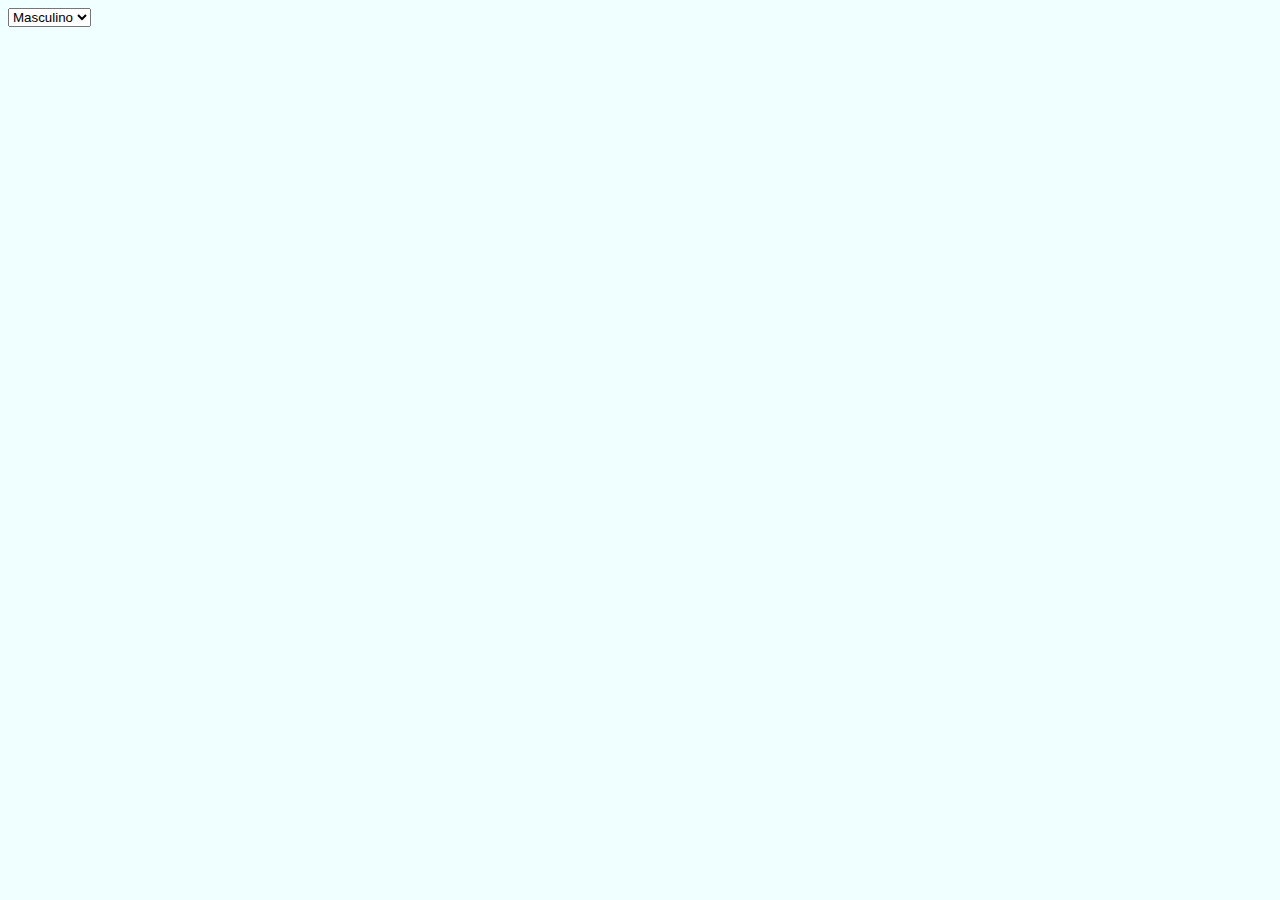
==== exe02-2paloma.html @ 72acae92 "alteração4" ====
<!DOCTYPE html>
<html>
    <head>
        <title>Formulário</title>
        <meta charset="UTF-8">
    </head>
    <body style="background-color:azure">
        <select name="Sexo" id="">
            <option >Feminino</option>
            <option selected>Masculino</option>
        </select>
    </body>
</html>
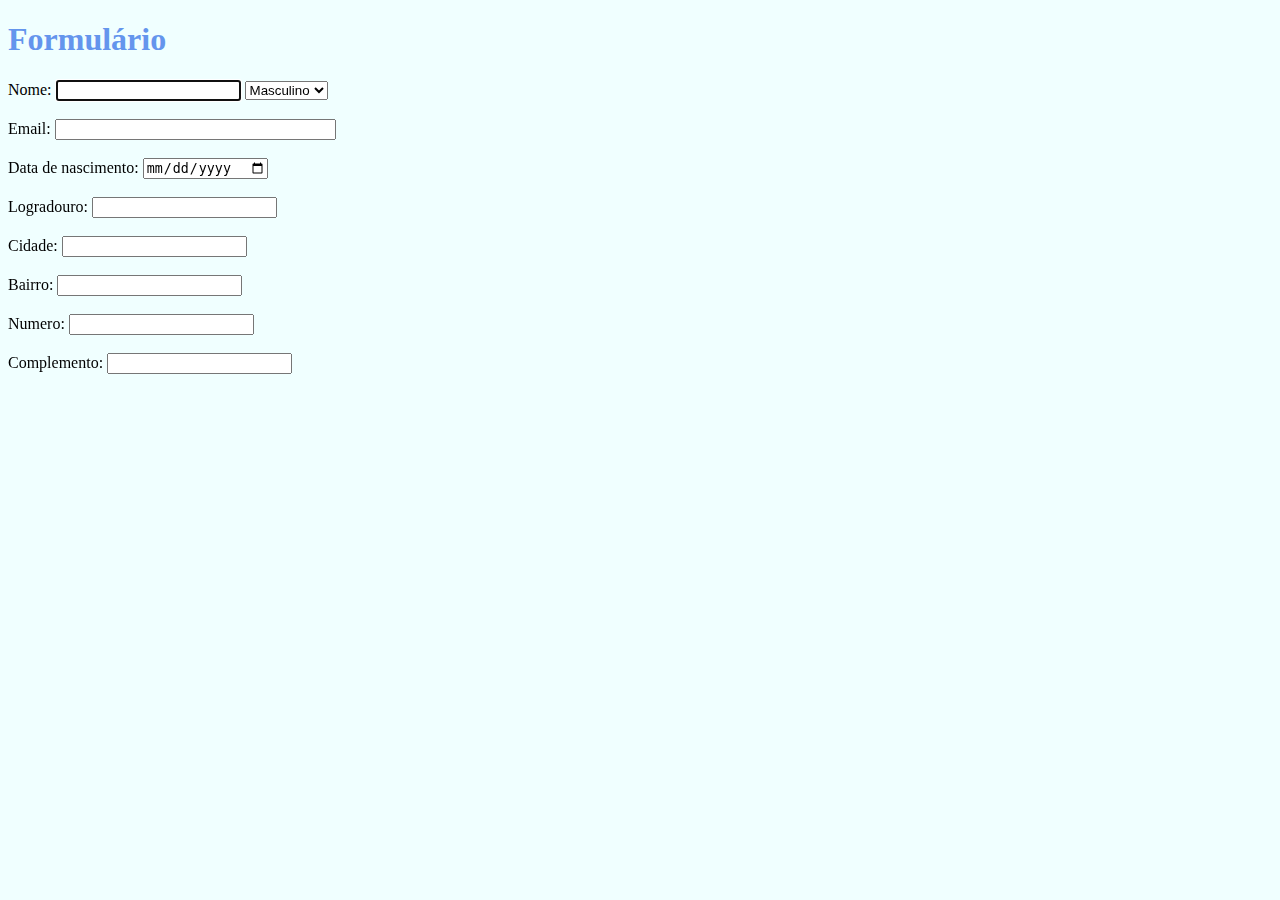
==== commit 74de120a: "alteraçã005" ====
--- a/exe02-2paloma.html
+++ b/exe02-2paloma.html
@@ -5,9 +5,40 @@
         <meta charset="UTF-8">
     </head>
     <body style="background-color:azure">
+        <h1 style="color: cornflowerblue;">Formulário</h1>
+        <label for="nome">Nome:</label></td>
+        <input type="text" id="nome" name="nome" required autofocus/></td>
         <select name="Sexo" id="">
             <option >Feminino</option>
             <option selected>Masculino</option>
         </select>
+        <br>        
+        <br>
+        <label for="email">Email:</label></td>
+        <input type="text" id="email" size="32" name="email" required autofocus/></td>
+        <br>
+        <br>
+        <label for="dat">Data de nascimento:</label></td>
+        <input type="date" id="dat" name="dat"/></td>
+        <br>
+        <br>
+        <label for="log">Logradouro:</label></td>
+        <input type="text" id="log" name="log"/></td>
+        <br>
+        <br>
+        <label for="Cidade">Cidade:</label></td>
+        <input type="text" id="Cidade" name="Cidade"/></td>
+        <br>
+        <br>
+        <label for="Bairro">Bairro:</label></td>
+        <input type="text" id="Bairro" name="Bairro"/></td>
+        <br>
+        <br>
+        <label for="nome">Numero:</label></td>
+        <input type="number" id="numero" name="numero"/></td>
+        <br>
+        <br>
+        <label for="Bairro">Complemento:</label></td>
+        <input type="text" id="Bairro" name="Bairro"/></td>
     </body>
 </html>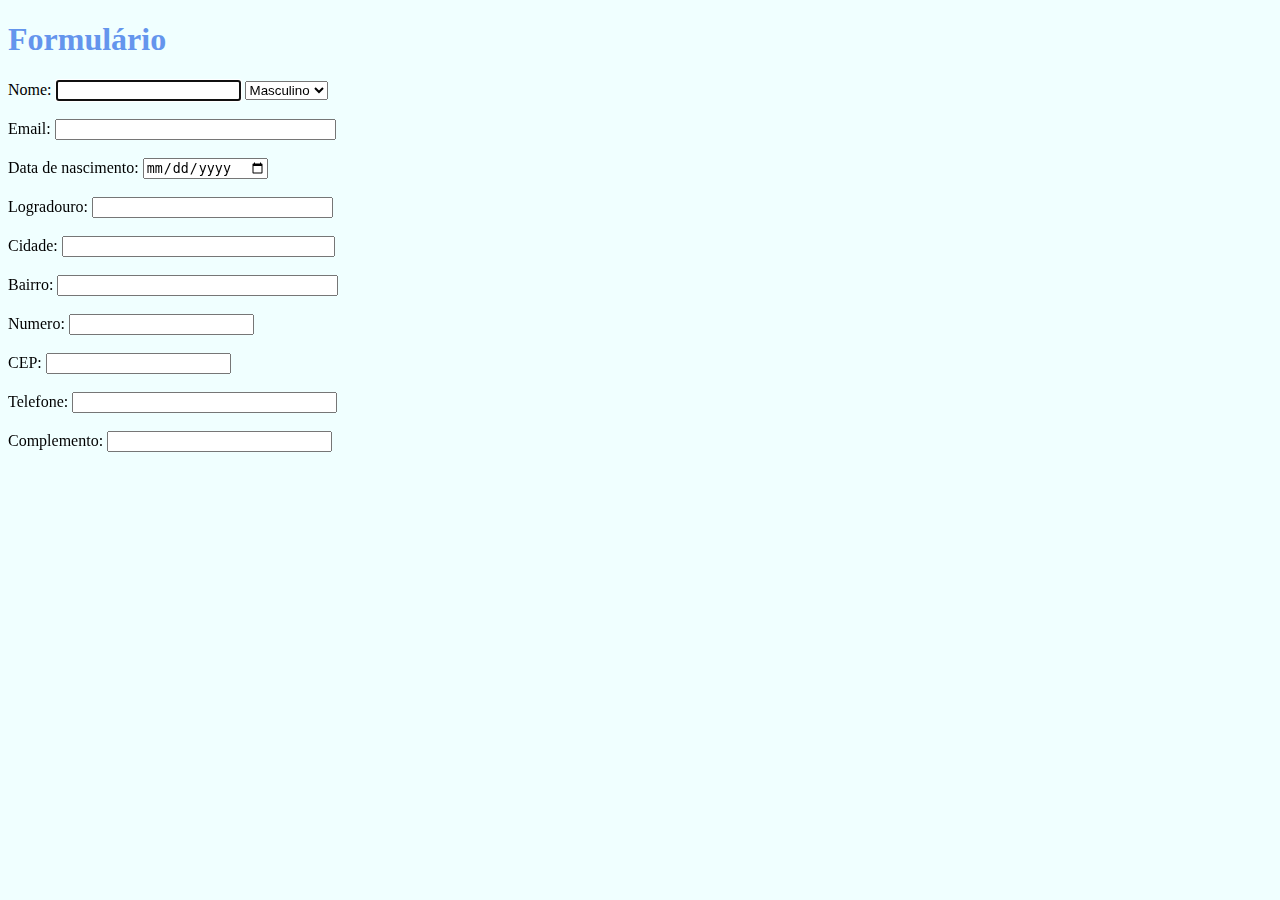
==== commit 5943f4f5: "final02" ====
--- a/exe02-2paloma.html
+++ b/exe02-2paloma.html
@@ -23,22 +23,30 @@
         <br>
         <br>
         <label for="log">Logradouro:</label></td>
-        <input type="text" id="log" name="log"/></td>
+        <input type="text" id="log" size="27" name="log"/></td>
         <br>
         <br>
         <label for="Cidade">Cidade:</label></td>
-        <input type="text" id="Cidade" name="Cidade"/></td>
+        <input type="text" id="Cidade" size="31" name="Cidade"/></td>
         <br>
         <br>
         <label for="Bairro">Bairro:</label></td>
-        <input type="text" id="Bairro" name="Bairro"/></td>
+        <input type="text" id="Bairro" size="32" name="Bairro"/></td>
         <br>
         <br>
         <label for="nome">Numero:</label></td>
         <input type="number" id="numero" name="numero"/></td>
         <br>
         <br>
+        <label for="cep">CEP:</label></td>
+        <input type="number" id="cep" name="cep"/></td>
+        <br>
+        <br>
+        <label for="tele">Telefone:</label></td>
+        <input type="tel" id="tele" size="30" name="tele"/></td>
+        <br>
+        <br>
         <label for="Bairro">Complemento:</label></td>
-        <input type="text" id="Bairro" name="Bairro"/></td>
+        <input type="text" id="Bairro" size="25" name="Bairro"/></td>
     </body>
 </html>